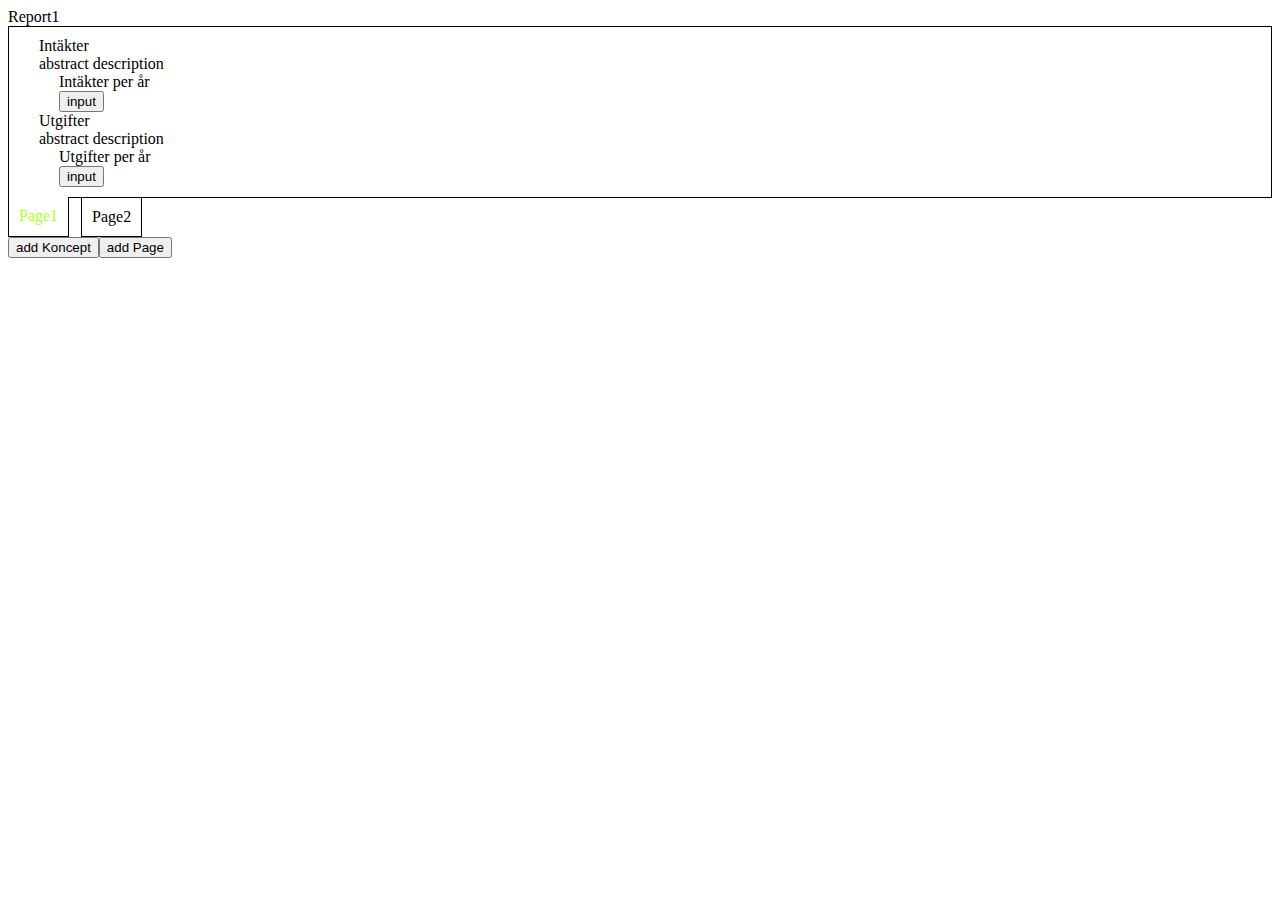
==== home.html @ c558c550 "add reportbuilder" ====
<!DOCTYPE html>
<html>
<head>

    <link rel='stylesheet' type='text/css' media='screen' href='src/main.css'>

</head>
<body>
<div id="reportcontainer">


</div>
<script src="main.js">
    
</script>
 <script>
     var  app = Elm.Main.init({ node: document.getElementById("reportcontainer")})
     console.log(app)
    // var app = Elm.Main.main({
    // node: document.getElementById('reportcontainer'),
    // flags: Date.now()
    // });
    </script>
</body>
</html>
---- src/main.css ----
.koncept.koncept
{
    /* display: flex;
    flex-direction: column; */
    margin-left: 20px;
}

.selected
{
    background-color: gray;
}


.report
{
    display: flex;
    flex-direction: column;

}

.page
{
    flex-grow: inherit;
    border: 1px black;
    border-style: solid;
    padding: 10px
}

.headers
{
    display: flex;
    flex-direction: row;
    gap: 12px;
    order: 3
}


.header
 {
    padding: 10px;
    background-color:white;
    border: 1px solid black;
    margin-top: -1px;

    
 }

 .header.selected
 {
     color: greenyellow;
     border-top: transparent;

 }
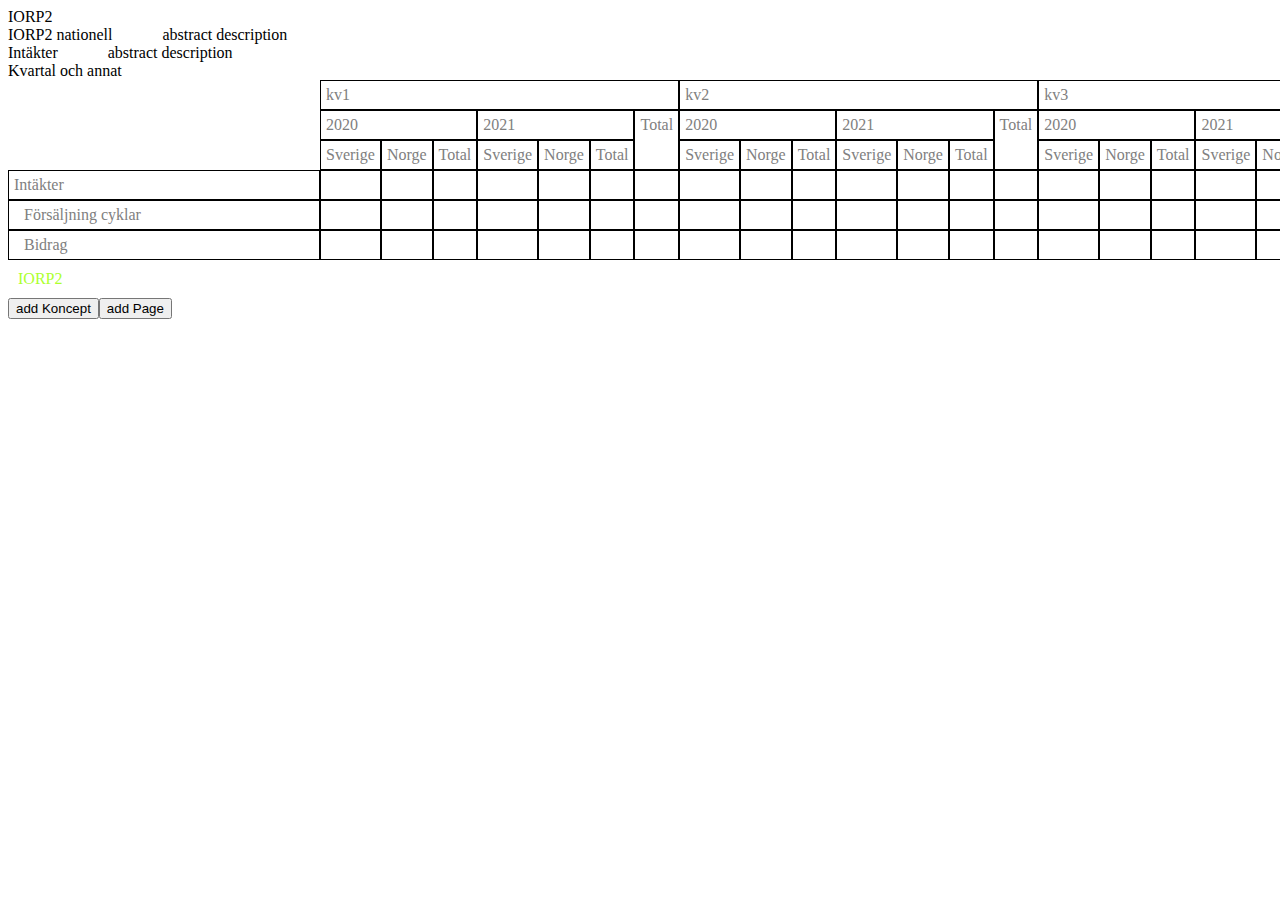
==== commit e57c1410: "save work on selection of item" ====
--- a/home.html
+++ b/home.html
@@ -7,8 +7,7 @@
 </head>
 <body>
 <div id="reportcontainer">
-
-
+    
 </div>
 <script src="main.js">
     
--- a/src/main.css
+++ b/src/main.css
@@ -1,29 +1,36 @@
-.koncept.koncept
+
+body, html, .report-wrapper
 {
-    /* display: flex;
-    flex-direction: column; */
-    margin-left: 20px;
+    height: 100%;
+}
+
+.report-wrapper
+{
+    display: flex;
+    flex-direction: column;
+    align-items: stretch;
+}
+
+.report
+{
+    display: flex;
+    flex-direction: column;
+    height: 100%
+}
+
+.page
+{
+    flex-grow: inherit;
+    /* border: 1px black;
+    border-style: solid; */
+    /* padding: 10px; */
+    height: 100%;
+
 }
 
 .selected
 {
     background-color: gray;
-}
-
-
-.report
-{
-    display: flex;
-    flex-direction: column;
-
-}
-
-.page
-{
-    flex-grow: inherit;
-    border: 1px black;
-    border-style: solid;
-    padding: 10px
 }
 
 .headers
@@ -34,20 +41,117 @@
     order: 3
 }
 
-
 .header
  {
     padding: 10px;
     background-color:white;
-    border: 1px solid black;
-    margin-top: -1px;
-
-    
+    /* border: 1px solid black; */
+    /* margin-top: -1px;    */
  }
 
  .header.selected
  {
      color: greenyellow;
      border-top: transparent;
+ }
 
- }
+ /* .koncept.koncept
+{
+    /* display: flex;
+    flex-direction: column;
+    margin-left: 20px;
+} */
+
+.abstract-details
+{
+    display: flex;
+    flex-direction: row;
+}
+
+.abstract-details-space
+{
+    width: 50px;
+}
+
+.value-details
+{
+    display: flex;
+    flex-direction: row;
+}
+
+.value-details label
+{
+    align-self: flex-end;
+}
+
+.value-details-space
+{
+    width: 50px;
+}
+
+.value-details-input
+{
+    border: gray solid 1px;
+    padding:3px
+}
+
+.grid-cell
+{
+    padding: 5px;
+    font-style: bold;
+    color:gray
+}
+
+.rind1
+{
+    padding: 5px 5px 5px 5px;
+    width: 300px
+}
+
+.rind2
+{
+    padding: 5px 5px 5px 15px
+}
+
+.rind3
+{
+    padding: 5px 5px 5px 25px
+}
+
+.rind4
+{
+    padding: 5px 5px 5px 35px
+}
+
+.rind5
+{
+    padding: 5px 5px 5px 45px
+}
+
+.rind6
+{
+    padding: 5px 5px 5px 55px
+}
+
+.rind7
+{
+    padding: 5px 5px 5px 65px
+}
+
+.rind8
+{
+    padding: 5px 5px 5px 75px
+}
+
+.rind9
+{
+    padding: 5px 5px 5px 85px
+}
+
+.rind10
+{
+    padding: 5px 5px 5px 95px
+}
+
+
+
